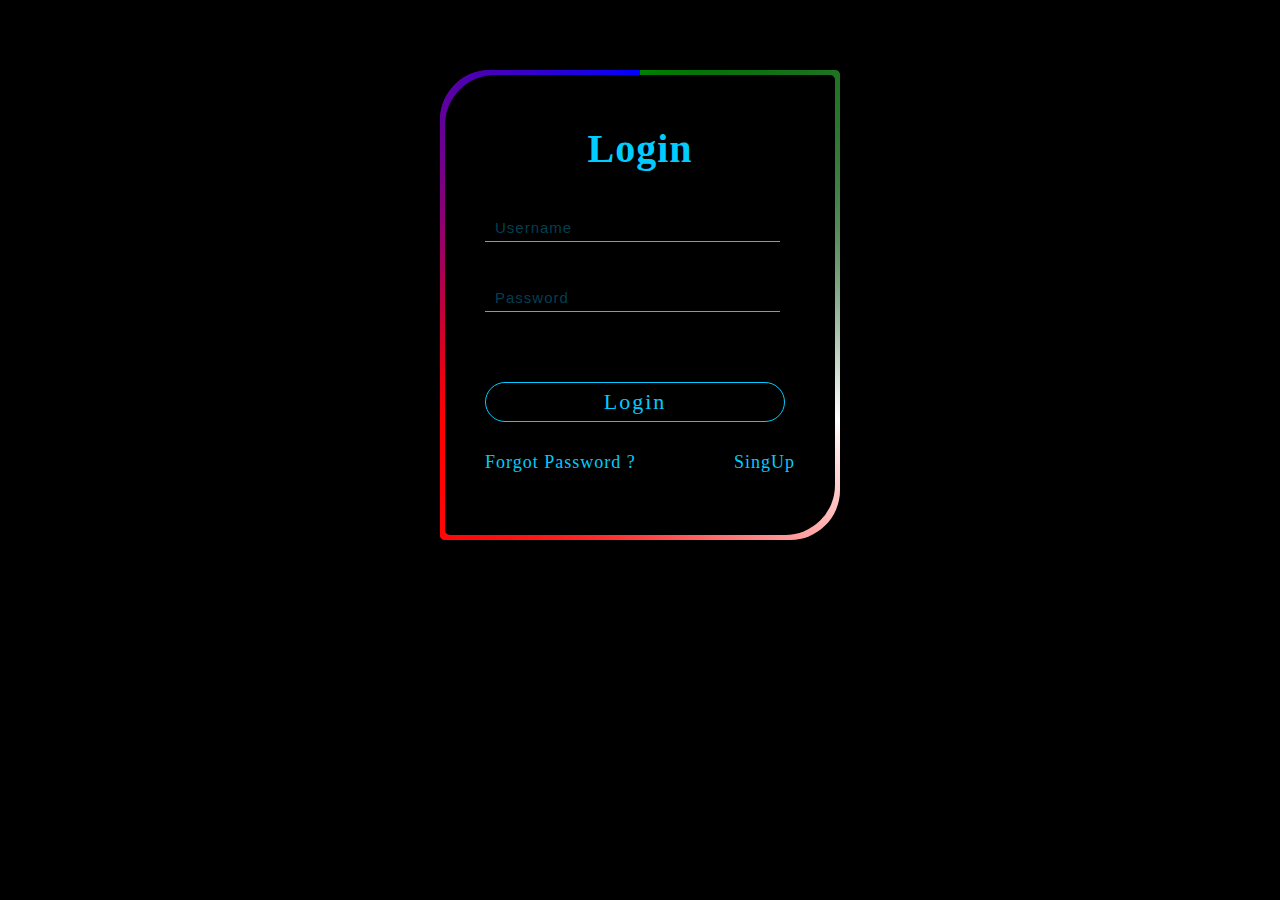
==== index.html @ e8ebab82 "login form" ====
<!DOCTYPE html>
<html lang="en">
  <head>
    <meta charset="UTF-8" />
    <meta http-equiv="X-UA-Compatible" content="IE=edge" />
    <meta name="viewport" content="width=device-width, initial-scale=1.0" />
    <title>Animated Login From</title>
    <link
      rel="stylesheet"
    />

    <link rel="stylesheet" href="login.css" />
  </head>
  <body>
    <div class="login_form_container">
      <div class="login_form">
        <h2>Login</h2>
        <div class="input_group">
          <i class="fa fa-user"></i>
          <input
            type="text"
            placeholder="Username"
            class="input_text"
            autocomplete="off"
          />
        </div>
        <div class="input_group">
          <i class="fa fa-unlock-alt"></i>
          <input
            type="password"
            placeholder="Password"
            class="input_text"
            autocomplete="off"
          />
        </div>
        <!-- <div class="input_group">
          <input type="email" placeholder="email" class="input_text"
          autocomplete="off" >
        </div> -->
        <div class="button_group" id="login_button">
          <a>Login</a>
        </div>
        <div class="fotter">
          <a>Forgot Password ?</a>
          <a href="signup.html">SingUp</a>
        </div>
      </div>
    </div>

    <script src="https://cdnjs.cloudflare.com/ajax/libs/jquery/3.6.1/jquery.min.js"></script>
    <script src="login.js"></script>
  </body>
</html>
---- login.css ----
*{
  margin: 0;
  padding: 0;
  box-sizing: border-box;
}
body{
    width: 100%;
    height: 100%;
    display: flex;
    justify-content: center;
    align-items: center;
    letter-spacing: 1px;
    background-color:black;
}
.login_form_container{
    position: relative;
    width: 400px;
    height: 470px;
    max-width: 400px;
    max-height: 470px;
    background: #040717;
    border-radius: 50px 5px;
    display: flex;
    align-items: center;
    justify-content: center;
    overflow: hidden;
    margin-top: 70px;
}
/* .login_form_container::before{
    
    position: absolute;
    width: 50%;
    height: 50%;
    content: '';
    background-image: conic-gradient(transparent, transparent, blue, red);
    animation: rotate_border 1s linear infinite;

} */
.login_form_container::before{
    
    position: absolute;
    width: 170%;
    height: 170%;
    content: '';
    background-image: conic-gradient(transparent, white, red, blue);
    animation: rotate_border 6s linear infinite; 
    
}

.login_form_container::after{
    
    position: absolute;
    width: 170%;
    height: 170%;
    content: '';
    background-image: conic-gradient(green, transparent,red,blue );
    animation: rotate_border 6s linear infinite;
    animation-delay: -3s;
}
@keyframes rotate_border{
    0%{
        transform: rotate(0deg);
    }
  
    100%{
        transform: rotate(360deg);
    }
}
.login_form{
    position: absolute;
    content: '';
    background-color: black;
    border-radius: 50px 5px;
    inset: 5px;
    padding: 50px 40px;
    z-index: 10;
    color: #00ccff;

} 
h2{
    font-size: 40px;
    font-weight: 600;
    text-align: center;
}
.input_group{
    margin-top: 40px;
    position:relative;
    display:flex;
    align-items: center;
    justify-content: start;
}
.input_text{
    width: 95%;
    height: 30px;
    background: transparent;
    border: none;
    outline: none;
    border-bottom: 1px solid #00ccff;
    font-size: 20px;
    padding-left: 10px;
    color: #00ccff;

}
::placeholder{
    font-size: 15px;
    color: #00ccff52;
    letter-spacing: 1px;

}
.fa{
    font-size: 20px;

}
#login_button{
    position: relative;
    width: 300px;
    height: 40px;
    transition: 1s;
    margin-top: 70px;


}
#login_button a{
    position: absolute;
    width: 100%;
    height: 100%;
    text-decoration: none;
    z-index: 10;
    cursor: pointer;
    font-size: 22px;
    letter-spacing: 2px;
    border: 1px solid #00ccff;
    border-radius: 50px;
    background-color: black;
    display: flex;
    justify-content: center;
    align-items: center;
}
.fotter {
    margin-top: 30px;
    display: flex;
    justify-content: space-between;

}
.fotter a{
    text-decoration: none;
    cursor: pointer;
    font-size: 18px;
    color:#00ccff ;
}
.glowIcon {
    text-shadow: 0 0 10px #00ccff;

}
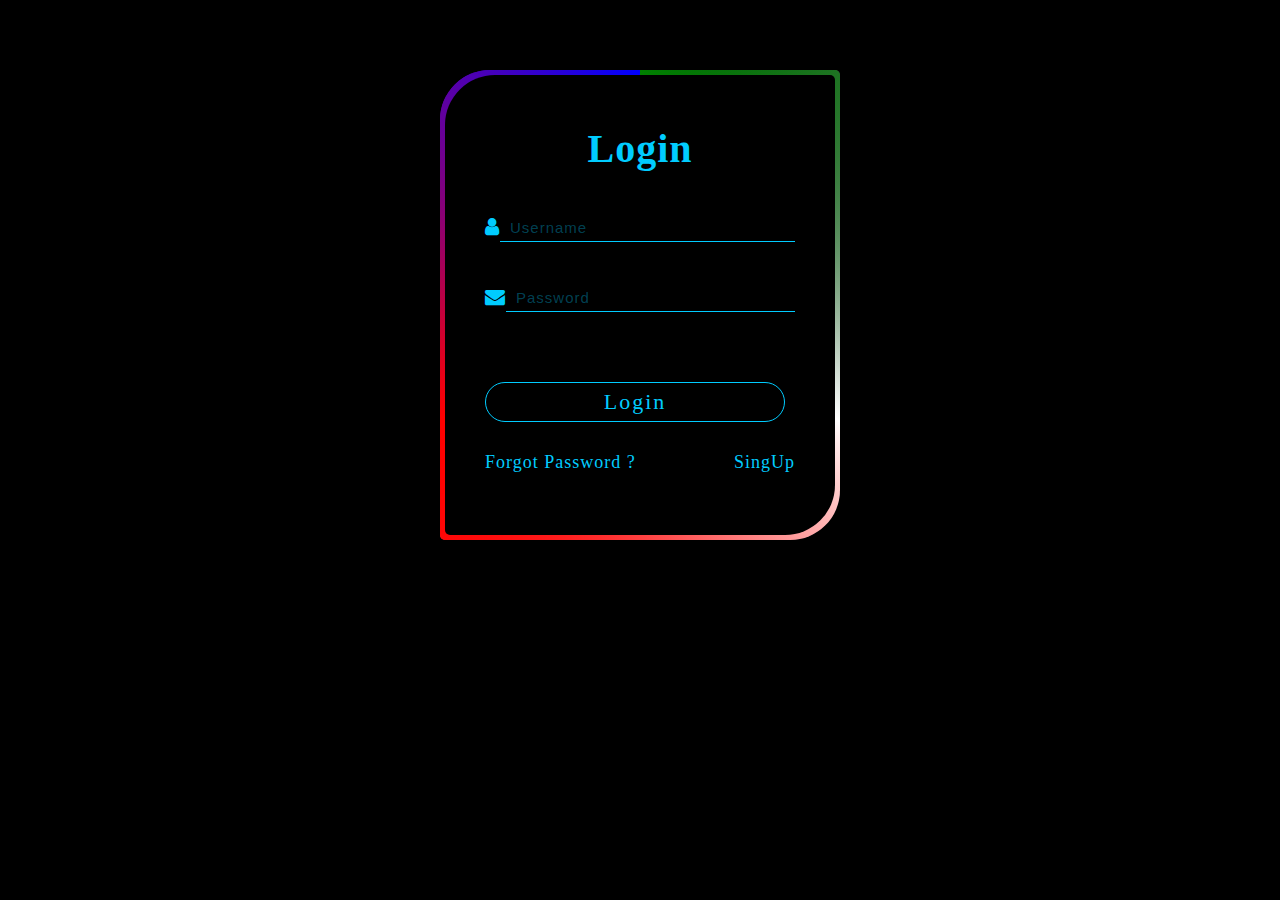
==== commit e9f8b8da: "Update index.html" ====
--- a/index.html
+++ b/index.html
@@ -7,6 +7,7 @@
     <title>Animated Login From</title>
     <link
       rel="stylesheet"
+      href="https://cdnjs.cloudflare.com/ajax/libs/font-awesome/4.7.0/css/font-awesome.min.css"
     />
 
     <link rel="stylesheet" href="login.css" />
@@ -25,7 +26,7 @@
           />
         </div>
         <div class="input_group">
-          <i class="fa fa-unlock-alt"></i>
+          <i class="fa fa-envelope"></i>
           <input
             type="password"
             placeholder="Password"
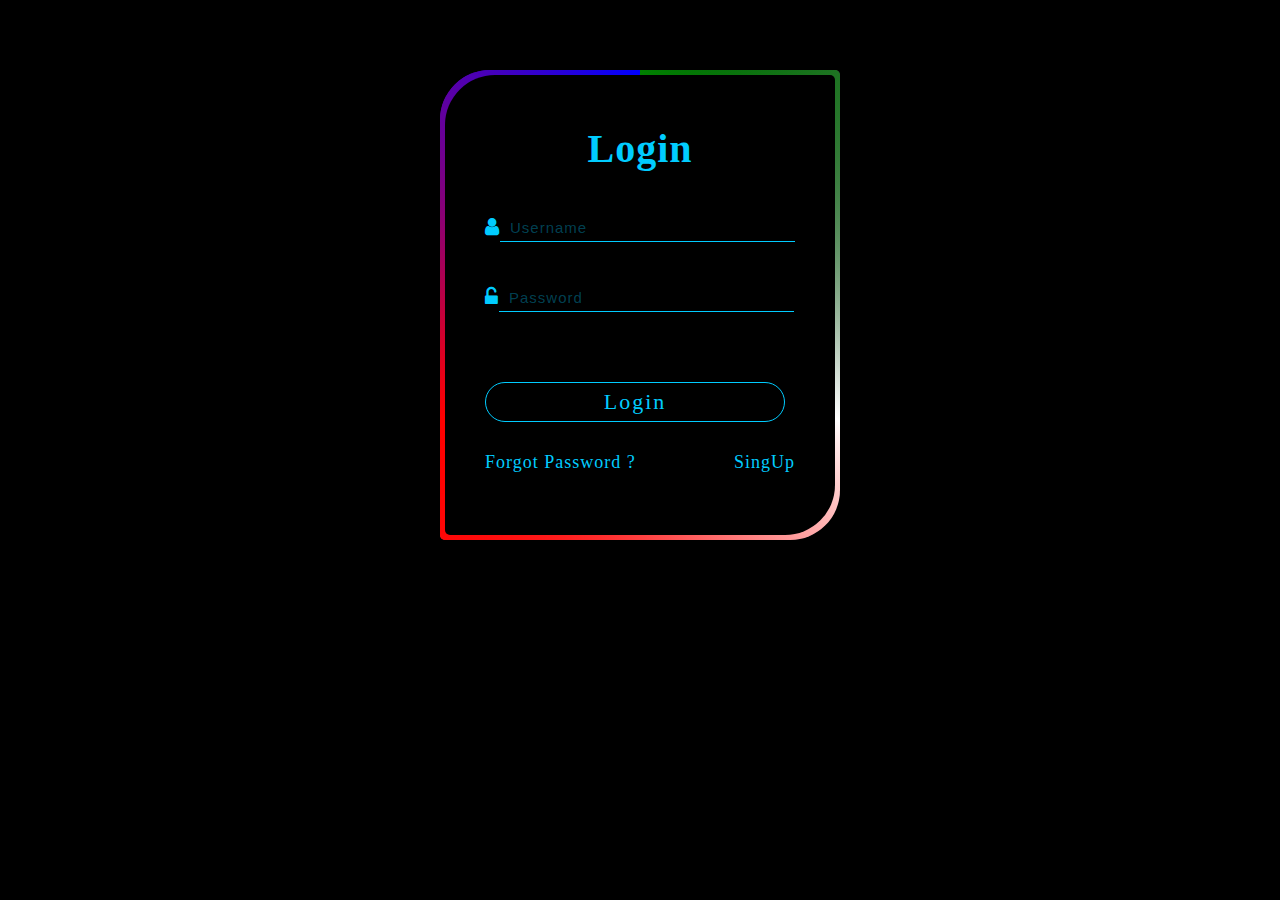
==== commit f8c6dea5: "login form" ====
--- a/index.html
+++ b/index.html
@@ -26,7 +26,7 @@
           />
         </div>
         <div class="input_group">
-          <i class="fa fa-envelope"></i>
+          <i class="fa fa-unlock-alt"></i>
           <input
             type="password"
             placeholder="Password"
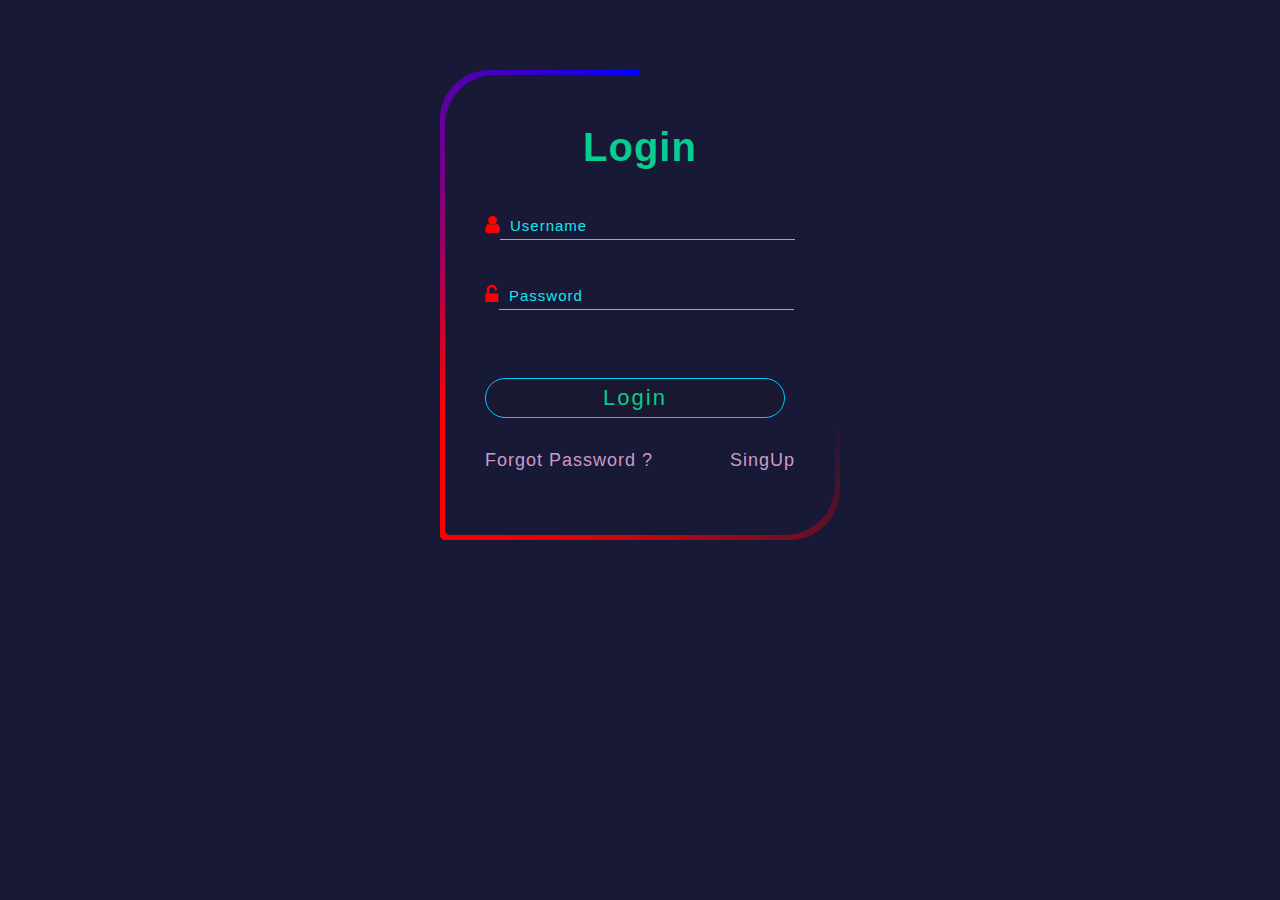
==== commit 3791a6ba: "Login" ====
--- a/index.html
+++ b/index.html
@@ -42,7 +42,8 @@
           <a>Login</a>
         </div>
         <div class="fotter">
-          <a>Forgot Password ?</a>
+          <a href="forget.html">Forgot Password ?</a>
+
           <a href="signup.html">SingUp</a>
         </div>
       </div>
--- a/login.css
+++ b/login.css
@@ -2,6 +2,7 @@
   margin: 0;
   padding: 0;
   box-sizing: border-box;
+  font-family: sans-serif;
 }
 body{
     width: 100%;
@@ -10,7 +11,7 @@
     justify-content: center;
     align-items: center;
     letter-spacing: 1px;
-    background-color:black;
+    background-color:#181837;
 }
 .login_form_container{
     position: relative;
@@ -18,7 +19,7 @@
     height: 470px;
     max-width: 400px;
     max-height: 470px;
-    background: #040717;
+    background: #181837;
     border-radius: 50px 5px;
     display: flex;
     align-items: center;
@@ -42,7 +43,7 @@
     width: 170%;
     height: 170%;
     content: '';
-    background-image: conic-gradient(transparent, white, red, blue);
+    background-image: conic-gradient(transparent, transparent, red, blue);
     animation: rotate_border 6s linear infinite; 
     
 }
@@ -53,7 +54,7 @@
     width: 170%;
     height: 170%;
     content: '';
-    background-image: conic-gradient(green, transparent,red,blue );
+    background-image: conic-gradient(transparent,transparent ,red,blue );
     animation: rotate_border 6s linear infinite;
     animation-delay: -3s;
 }
@@ -69,18 +70,19 @@
 .login_form{
     position: absolute;
     content: '';
-    background-color: black;
+    background-color: #181837;
     border-radius: 50px 5px;
     inset: 5px;
     padding: 50px 40px;
     z-index: 10;
-    color: #00ccff;
+    color: #04f7a6cf;
 
 } 
 h2{
     font-size: 40px;
     font-weight: 600;
     text-align: center;
+
 }
 .input_group{
     margin-top: 40px;
@@ -95,15 +97,15 @@
     background: transparent;
     border: none;
     outline: none;
-    border-bottom: 1px solid #00ccff;
+    border-bottom: 1px solid #15e5ef;
     font-size: 20px;
     padding-left: 10px;
-    color: #00ccff;
+    color: #ff6868;
 
 }
 ::placeholder{
     font-size: 15px;
-    color: #00ccff52;
+    color: #15e5ef;
     letter-spacing: 1px;
 
 }
@@ -131,10 +133,11 @@
     letter-spacing: 2px;
     border: 1px solid #00ccff;
     border-radius: 50px;
-    background-color: black;
+    background-color: #181831;
     display: flex;
     justify-content: center;
     align-items: center;
+    margin-top: -2px;
 }
 .fotter {
     margin-top: 30px;
@@ -146,9 +149,12 @@
     text-decoration: none;
     cursor: pointer;
     font-size: 18px;
-    color:#00ccff ;
+    color:#cc9bc7 ;
 }
 .glowIcon {
     text-shadow: 0 0 10px #00ccff;
 
+}
+i{
+    color:red;
 }